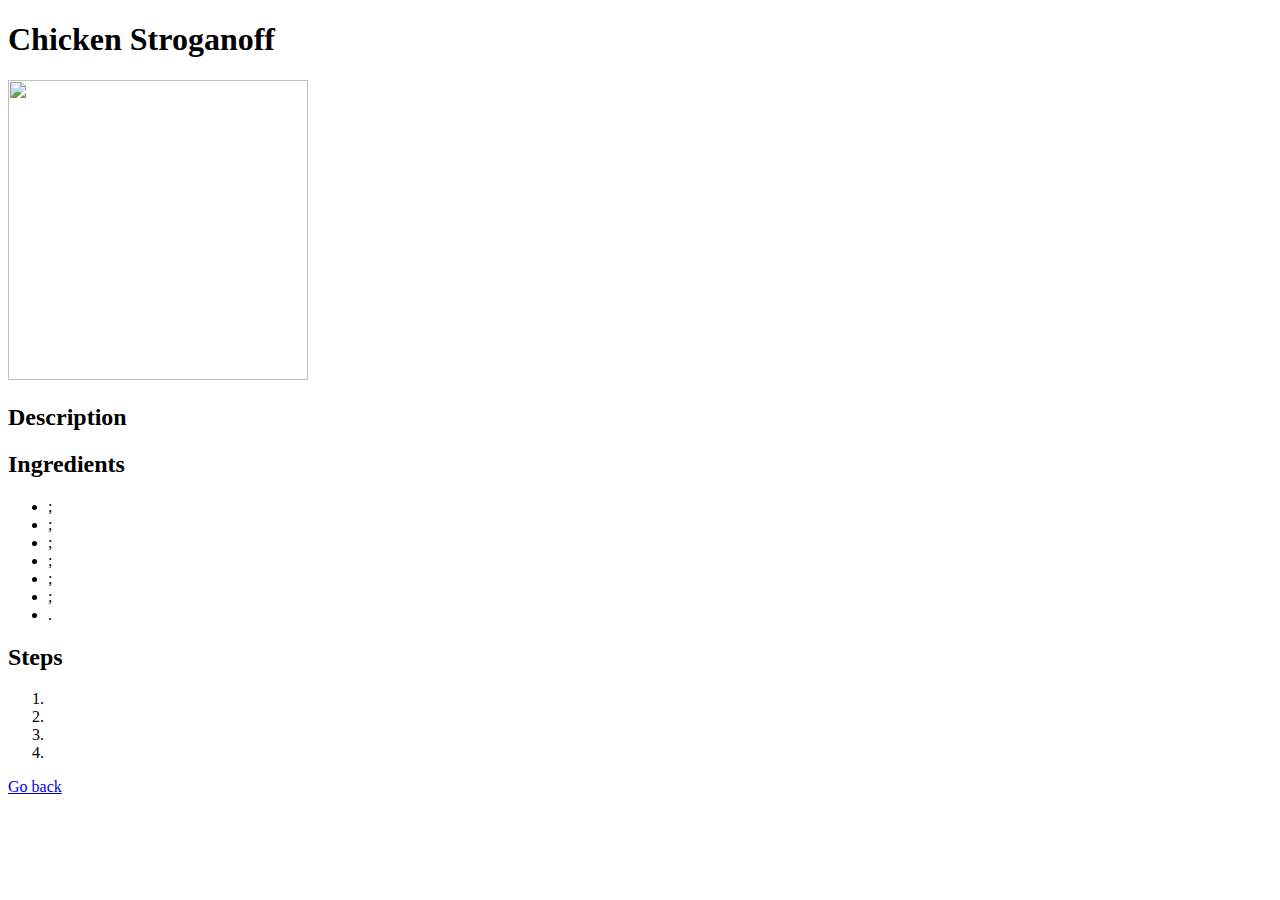
==== recipes/chicken_stroganoff.html @ eb524797 "Create and add content to chicken_fricassee.html" ====
<!DOCTYPE html>
<html lang="en">
<head>
    <meta charset="UTF-8">
    <meta name="viewport" content="width=device-width, initial-scale=1.0">
    <title>Chicken Stroganoff</title>
</head>
<body>
    <h1>Chicken Stroganoff</h1>
    <img width="300px" height="300px" src="../images/" alt="">

    <h2>Description</h2>
    <p>
        
    </p>

    <h2>Ingredients</h2>
    <ul>
        <li>;</li>
        <li>;</li>
        <li>;</li>
        <li>;</li>
        <li>;</li>
        <li>;</li>
        <li>.</li>
    </ul>

    <h2>Steps</h2>
    <ol>
        <li>
            
        </li>
        <li>
            
        </li>
        <li>
            
        </li>
        <li>
            
        </li>
    </ol>

    <a href="../index.html" target="_blank" rel="noopener noreferrer">Go back</a>
</body>
</html>
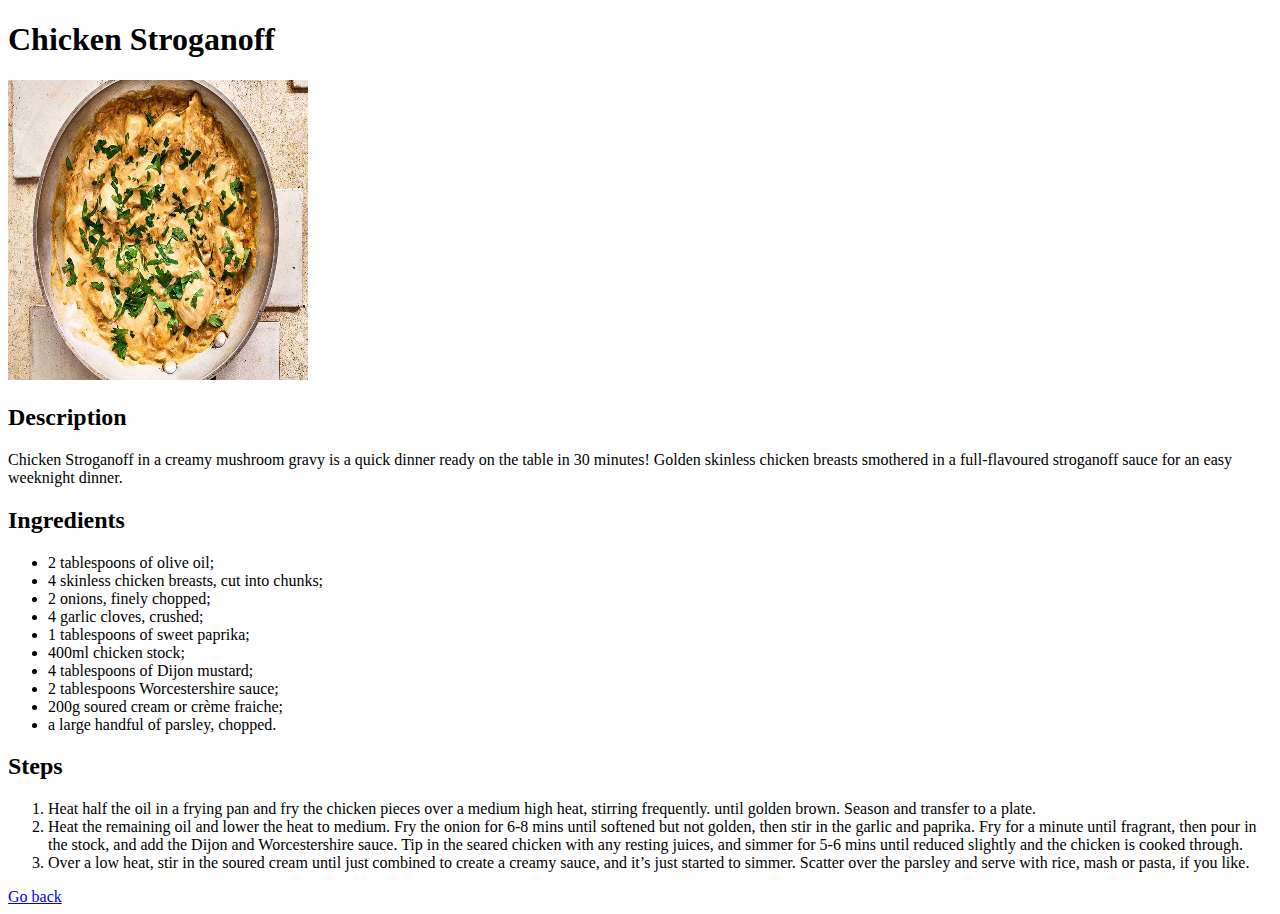
==== commit c6d38954: "Add content to chicken_stroganoff.html" ====
--- a/recipes/chicken_stroganoff.html
+++ b/recipes/chicken_stroganoff.html
@@ -7,37 +7,37 @@
 </head>
 <body>
     <h1>Chicken Stroganoff</h1>
-    <img width="300px" height="300px" src="../images/" alt="">
+    <img width="300px" height="300px" src="../images/chicken_stroganoff.jpg" alt="chicken_stroganoff">
 
     <h2>Description</h2>
     <p>
-        
+        Chicken Stroganoff in a creamy mushroom gravy is a quick dinner ready on the table in 30 minutes! Golden skinless chicken breasts smothered in a full-flavoured stroganoff sauce for an easy weeknight dinner.
     </p>
 
     <h2>Ingredients</h2>
     <ul>
-        <li>;</li>
-        <li>;</li>
-        <li>;</li>
-        <li>;</li>
-        <li>;</li>
-        <li>;</li>
-        <li>.</li>
+        <li>2 tablespoons of olive oil;</li>
+        <li>4 skinless chicken breasts, cut into chunks;</li>
+        <li>2 onions, finely chopped;</li>
+        <li>4 garlic cloves, crushed;</li>
+        <li>1 tablespoons of sweet paprika;</li>
+        <li>400ml chicken stock;</li>
+        <li>4 tablespoons of Dijon mustard;</li>
+        <li>2 tablespoons Worcestershire sauce;</li>
+        <li>200g soured cream or crème fraiche;</li>
+        <li>a large handful of parsley, chopped.</li>
     </ul>
 
     <h2>Steps</h2>
     <ol>
         <li>
-            
+            Heat half the oil in a frying pan and fry the chicken pieces over a medium high heat, stirring frequently. until golden brown. Season and transfer to a plate.
         </li>
         <li>
-            
+            Heat the remaining oil and lower the heat to medium. Fry the onion for 6-8 mins until softened but not golden, then stir in the garlic and paprika. Fry for a minute until fragrant, then pour in the stock, and add the Dijon and Worcestershire sauce. Tip in the seared chicken with any resting juices, and simmer for 5-6 mins until reduced slightly and the chicken is cooked through.
         </li>
         <li>
-            
-        </li>
-        <li>
-            
+            Over a low heat, stir in the soured cream until just combined to create a creamy sauce, and it’s just started to simmer. Scatter over the parsley and serve with rice, mash or pasta, if you like.
         </li>
     </ol>
 
